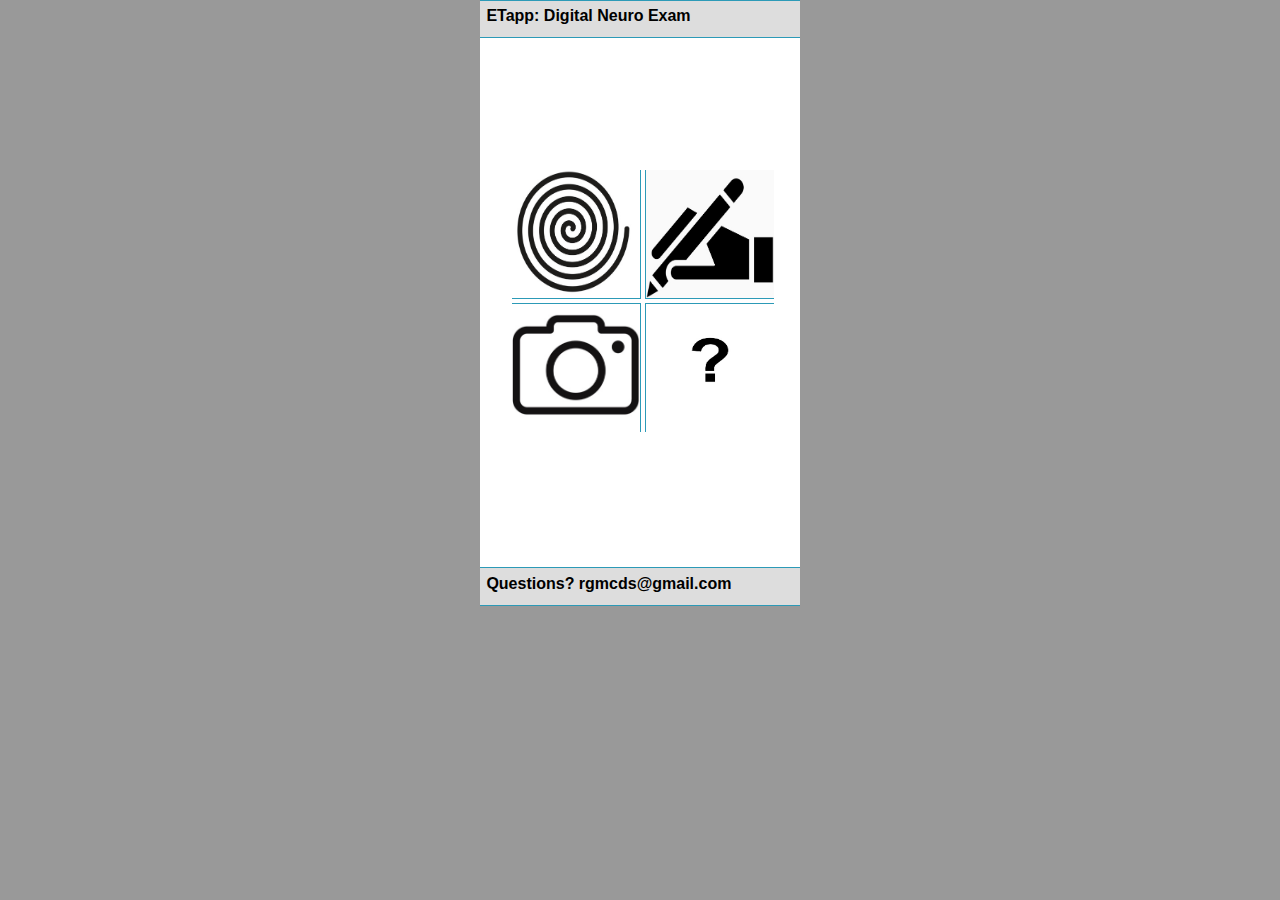
==== index.html @ c946e762 "Add files via upload" ====
<!doctype html>
<html lang="en-US">
	
<head>
<meta charset="UTF-8">
<meta http-equiv="X-UA-Compatible" content="IE=edge">
<meta name="viewport" content="width=device-width, initial-scale=1">
<title>ETapp: Digital Neuro Exam</title>
<link href="css/style.css" rel="stylesheet" type="text/css">
<script>var __adobewebfontsappname__="dreamweaver"</script>
</head>
	
<body>
<!-- Main Container -->
<div class="container"> 
  <!-- Navigation -->
  <!--<header> <a href="">
    <h4 class="logo">ETapp: Digital Neuro Exam</h4>
    </a>
    <a href="./etapp.home.html">Home</a>
        <a href="./etapp.about.html">About</a>
         <a href="./etapp.contact.html">Contact</a>
  </header>-->
<div id="headerBar">ETapp: Digital Neuro Exam</div>
	<div id="optionMenu">
	<a href="./spiral.html"><img src="./img/spiral.jpg" id="topLeft" alt="Spiral"></a>
	<a href="./writing.html"><img src="./img/writing.jpg" id="topRight" alt="Spiral"></a>
		<br/>
	<a href="./camera.html"><img src="./img/camera.jpg" id="bottomLeft" alt="Spiral"></a>
	<a href="./about.html"><img src="./img/question.jpg" id="bottomRight" alt="Spiral"></a>
	</div>
  <footer> </footer>

<div id="headerBar">Questions? rgmcds@gmail.com</div>
</div>

</body>
</html>
---- css/style.css ----
@charset "UTF-8";
/* Body */
body {
	font-family: Gotham, "Helvetica Neue", Helvetica, Arial, "sans-serif";
	background-color: #999;
	margin: auto;
	font-style: normal;
	font-weight: 200;
	width: 400px;
	height: 600px;
}
/* Container */
.container {
	width: 320px;
	margin-left: auto;
	margin-right: auto;
	height: 600px;
	background-color: #FFFFFF;
}
#toolbar {
	width: 100%;
	height: 5%;
	padding: 0px;
	background-color: #fff;
	border-bottom: 1px solid #2C9AB7;
	border-top: 1px solid #2C9AB7;
	display: block;
}
#headerBar {
	width:110;
	height: 5%;
	padding-top: 2%;
	padding-left: 2%;
	background-color: #ddd;
	font-weight: bold; 
	border-bottom: 1px solid #2C9AB7;
	border-top: 1px solid #2C9AB7;
	display: block;
}
#resultsBar {
	padding-top: 10px;
	width: 100%;
	height: 5%;
	background-color: #fff;
	border-bottom: 1px solid #2C9AB7;
	border-top: 1px solid #2C9AB7;
	align: center; 
	display: block;
}
#userBar {
	padding-top: 10px;
	width: 100%;
	height: 5%;
	background-color: #fff;
	border-bottom: 1px solid #2C9AB7;
	border-top: 1px solid #2C9AB7;
	align: center; 
	display: block;
}
.activeButton {
	border: 1px #0F0 solid;
}
#topLeft {
	border-bottom: 1px solid #2C9AB7;
	border-right: 1px solid #2C9AB7;
	width: 40%; 
	height: 40%;
	position: relative;
	left: 10%;
	top: 10%;
}
#topRight {
	border-bottom: 1px solid #2C9AB7;
	border-left: 1px solid #2C9AB7;
	width: 40%; 
	height: 40%;
	position: relative;
	left: 10%;
	top: 10%;
}
#bottomLeft {
	border-top: 1px solid #2C9AB7;
	border-right: 1px solid #2C9AB7;
	width: 40%; 
	height: 40%;
	position: relative;
	left: 10%;
	top: 10%;
}
#bottomRight {
	border-top: 1px solid #2C9AB7;
	border-left: 1px solid #2C9AB7;
	width: 40%; 
	height: 40%;
	position: relative;
	left: 10%;
	top: 10%;
}
#optionMenu {
	margin-top:100px;
	margin-bottom:70px;
	width: 320px;
	height: 320px;
	align: center;
}
.homeButton {
	width: 10%;
	height: 10%;
	border: 1px #000 solid;
	padding: 1%;
	margin: 2%;
}
.toolbarButton {
	width: 5%;
	height: 80%;
	padding: 0%;
	margin: 1%;
	display: inline;
}
#canvasArea {
	margin-bottom: 85px;
}
.spiralCanvas {
	width: auto;
	margin-left: auto;
	margin-right: auto;
	
	height: auto; 
	border: 1px #000 solid;
	float: left; 
}
table {
	margin-top: 2%; 
	margin-left: 2%; 
}

table, th, td {
	padding: 5px;
	border: 1px #999 solid; 
}

th, td {
	text-align: left;
}

tr:nth-child(even) {
	background-color: #999; 
}

/* Navigation */
header {
	width: 100%;
	height: 5%;
	background-color: #ddd;
	border-bottom: 1px solid #2C9AB7;
	display: block;
}
.logo {
	color: #000;
	font-weight: bold;
	text-align: undefined;
	width: 40%;
	float: left;
	margin-top: 1.5%;
	margin-left: 5%;
	letter-spacing: 4px;
}
nav {
	float: left;
	width: 100%;
	text-align: right;
	margin-right: 0px;
	display: block;
}
header nav ul {
	list-style: none;
	float: right;
}
nav ul li {
	float: left;
	color: #FFFFFF;
	font-size: 12px;
	text-align: left;
	margin-right: 10px;
	letter-spacing: 2px;
	font-weight: bold;
	transition: all 0.3s linear;
	display: block;
}
ul li a {
	color: #000;
	text-decoration: none;
}
ul li:hover a {
	color: #2C9AB7;
}
.hero_header {
	color: #FFFFFF;
	text-align: center;
	margin-top: 0px;
	margin-right: 0px;
	margin-bottom: 0px;
	margin-left: 0px;
	letter-spacing: 4px;
}
/* Hero Section */
.hero {
	background-color: #B3B3B3;
	padding-top: 150px;
	padding-bottom: 150px;
}
.light {
	font-weight: bold;
	color: #717070;
}
.tagline {
	text-align: center;
	color: #FFFFFF;
	margin-top: 4px;
	font-weight: lighter;
	text-transform: uppercase;
	letter-spacing: 1px;
}
/* About Section */
.text_column {
	width: 29%;
	text-align: justify;
	font-weight: lighter;
	line-height: 25px;
	float: left;
	padding-left: 20px;
	padding-right: 20px;
	color: #A3A3A3;
}
.about {
	padding-left: 10;
	padding-right: 10px;
	padding-top: 15px;
	display: inline-block;
	background-color: #FFFFFF;
	margin-top: 0px;
}
/* Stats Gallery */
.stats {
	color: #717070;
	margin-bottom: 5px;
}
.gallery {
	clear: both;
	display: inline-block;
	width: 100%;
	background-color: #FFFFFF;
	/* [disabled]min-width: 400px;
*/
	padding-bottom: 35px;
	padding-top: 0px;
	margin-top: -5px;
	margin-bottom: 0px;
}
.thumbnail {
	width: 25%;
	text-align: center;
	float: left;
	margin-top: 35px;
}
.gallery .thumbnail h4 {
	margin-top: 5px;
	margin-right: 5px;
	margin-bottom: 5px;
	margin-left: 5px;
	color: #52BAD5;
}
.gallery .thumbnail p {
	margin-top: 0px;
	margin-right: 0px;
	margin-bottom: 0px;
	margin-left: 0px;
	color: #A3A3A3;
}
/* Parallax Section */
.banner {
	background-color: #2D9AB7;
	background-image: url(../images/parallax.png);
	height: 400px;
	background-attachment: fixed;
	background-size: cover;
	background-repeat: no-repeat;
}
.parallax {
	color: #FFFFFF;
	text-align: right;
	padding-right: 100px;
	padding-top: 110px;
	letter-spacing: 2px;
	margin-top: 0px;
}
.parallax_description {
	color: #FFFFFF;
	text-align: right;
	padding-right: 100px;
	width: 30%;
	float: right;
	font-weight: lighter;
	line-height: 23px;
	margin-top: 0px;
	margin-right: 0px;
	margin-bottom: 0px;
	margin-left: 0px;
}
/* More info */
footer {
	background-color: #FFFFFF;
	padding-bottom: 35px;
}
.footer_column {
	width: 50%;
	text-align: center;
	padding-top: 30px;
	float: left;
}
footer .footer_column h3 {
	color: #B3B3B3;
	text-align: center;
}
footer .footer_column p {
	color: #717070;
	background-color: #FFFFFF;
}
.cards {
	width: 100%;
	height: auto;
	max-width: 400px;
	max-height: 200px;
}
footer .footer_column p {
	padding-left: 30px;
	padding-right: 30px;
	text-align: justify;
	line-height: 25px;
	font-weight: lighter;
	margin-left: 20px;
	margin-right: 20px;
}
.button {
	width: 200px;
	margin-top: 40px;
	margin-right: auto;
	margin-bottom: auto;
	margin-left: auto;
	padding-top: 20px;
	padding-right: 10px;
	padding-bottom: 20px;
	padding-left: 10px;
	text-align: center;
	vertical-align: middle;
	border-radius: 0px;
	text-transform: uppercase;
	font-weight: bold;
	letter-spacing: 2px;
	border: 3px solid #FFFFFF;
	color: #FFFFFF;
	transition: all 0.3s linear;
}
.button:hover {
	background-color: #FEFEFE;
	color: #C4C4C4;
	cursor: pointer;
}
.copyright {
	text-align: center;
	padding-top: 20px;
	padding-bottom: 20px;
	background-color: #717070;
	color: #FFFFFF;
	text-transform: uppercase;
	font-weight: lighter;
	letter-spacing: 2px;
	border-top-width: 2px;
}
.footer_banner {
	background-color: #B3B3B3;
	padding-top: 60px;
	padding-bottom: 60PX;
	margin-bottom: 0px;
	background-image: url(../images/pattern.png);
	background-repeat: repeat;
}
footer {
	display: inline-block;
}
.hidden {
	display: none;
}

/* Mobile */
@media (max-width: 320px) {
.logo {
	width: 100%;
	text-align: center;
	margin-top: 13px;
	margin-right: 0px;
	margin-bottom: 0px;
	margin-left: 0px;
}
.container header nav {
	margin-top: 0px;
	margin-right: 0px;
	margin-bottom: 0px;
	margin-left: 0px;
	width: 100%;
	float: none;
	display: inline-block;
}
header nav ul {
}
nav ul li {
	margin-top: 0px;
	margin-right: 0px;
	margin-bottom: 0px;
	margin-left: 0px;
	width: 100%;
	text-align: center;
}
.text_column {
	width: 100%;
	text-align: justify;
	padding-top: 0px;
	padding-right: 0px;
	padding-bottom: 0px;
	padding-left: 0px;
}
.thumbnail {
	width: 100%;
}
.footer_column {
	width: 100%;
	margin-top: 0px;
}
.parallax {
	text-align: center;
	margin-top: 0px;
	margin-right: 0px;
	margin-bottom: 0px;
	margin-left: 0px;
	padding-top: 40%;
	padding-right: 0px;
	padding-bottom: 0px;
	padding-left: 0px;
	width: 100%;
	font-size: 8px;
}
.parallax_description {
	padding-top: 0px;
	padding-right: 0px;
	padding-bottom: 0px;
	padding-left: 0px;
	width: 90%;
	margin-top: 25px;
	margin-right: 0px;
	margin-bottom: 0px;
	margin-left: 12px;
	float: none;
	text-align: center;
}
.banner {
	background-color: #2D9AB7;
	background-image: none;
}
.tagline {
	margin-top: 20px;
	line-height: 22px;
}
.hero_header {
	padding-left: 10px;
	padding-right: 10px;
	line-height: 22px;
	text-align: center;
}
}

/* Small Tablets */
@media (min-width: 321px)and (max-width: 767px) {
.logo {
	width: 100%;
	text-align: center;
	margin-top: 13px;
	margin-right: 0px;
	margin-bottom: 0px;
	margin-left: 0px;
	color: #043745;
}
.container header nav {
	margin-top: 0px;
	margin-right: 0px;
	margin-bottom: 0px;
	margin-left: 0px;
	width: 100%;
	float: none;
	overflow: auto;
	display: inline;
	background: #52bad5;
}

header nav ul {
	padding: 0px;
	float: none;
}
nav ul li {
	margin-top: 0px;
	margin-right: 0px;
	margin-bottom: 0px;
	margin-left: 0px;
	width: 100%;
	text-align: center;
	padding-top: 8px;
	padding-bottom: 8px;
}
.text_column {
	width: 100%;
	text-align: left;
	padding-top: 0px;
	padding-right: 0px;
	padding-bottom: 0px;
	padding-left: 0px;
}
.thumbnail {
	width: 100%;
}
.footer_column {
	width: 100%;
	margin-top: 0px;
}
.parallax {
	text-align: center;
	margin-top: 0px;
	margin-right: 0px;
	margin-bottom: 0px;
	margin-left: 0px;
	padding-top: 40%;
	padding-right: 0px;
	padding-bottom: 0px;
	padding-left: 0px;
	width: 100%;
	font-size: 8px;
}
.parallax_description {
	padding-top: 0px;
	padding-right: 0px;
	padding-bottom: 0px;
	padding-left: 0px;
	margin-top: 30%;
	margin-right: 0px;
	margin-bottom: 0px;
	margin-left: 0px;
	float: none;
	width: 100%;
	text-align: center;
}
.thumbnail {
	width: 50%;
}
.parallax {
	margin-top: 0px;
	margin-right: 0px;
	margin-bottom: 0px;
	margin-left: 0px;
	padding-right: 0px;
	padding-bottom: 0px;
	padding-left: 0px;
	padding-top: 20%;
}
.parallax_description {
	margin-top: 0px;
	margin-right: 0px;
	margin-bottom: 0px;
	margin-left: 0px;
	width: 100%;
	padding-top: 30px;
}
.banner {
	padding-left: 20px;
	padding-right: 20px;
}
.footer_column {
	width: 100%;
}
}

/* Small Desktops */
@media (min-width: 768px) and (max-width: 1096px) {
.text_column {
	width: 100%;
}
.thumbnail {
	width: 50%;
}
.text_column {
	width: 100%;
	margin-top: 0px;
	margin-right: 0px;
	margin-bottom: 0px;
	margin-left: 0px;
	padding-top: 0px;
	padding-right: 0px;
	padding-bottom: 0px;
	padding-left: 0px;
}
.banner {
	margin-top: 0px;
	padding-top: 0px;
}
}
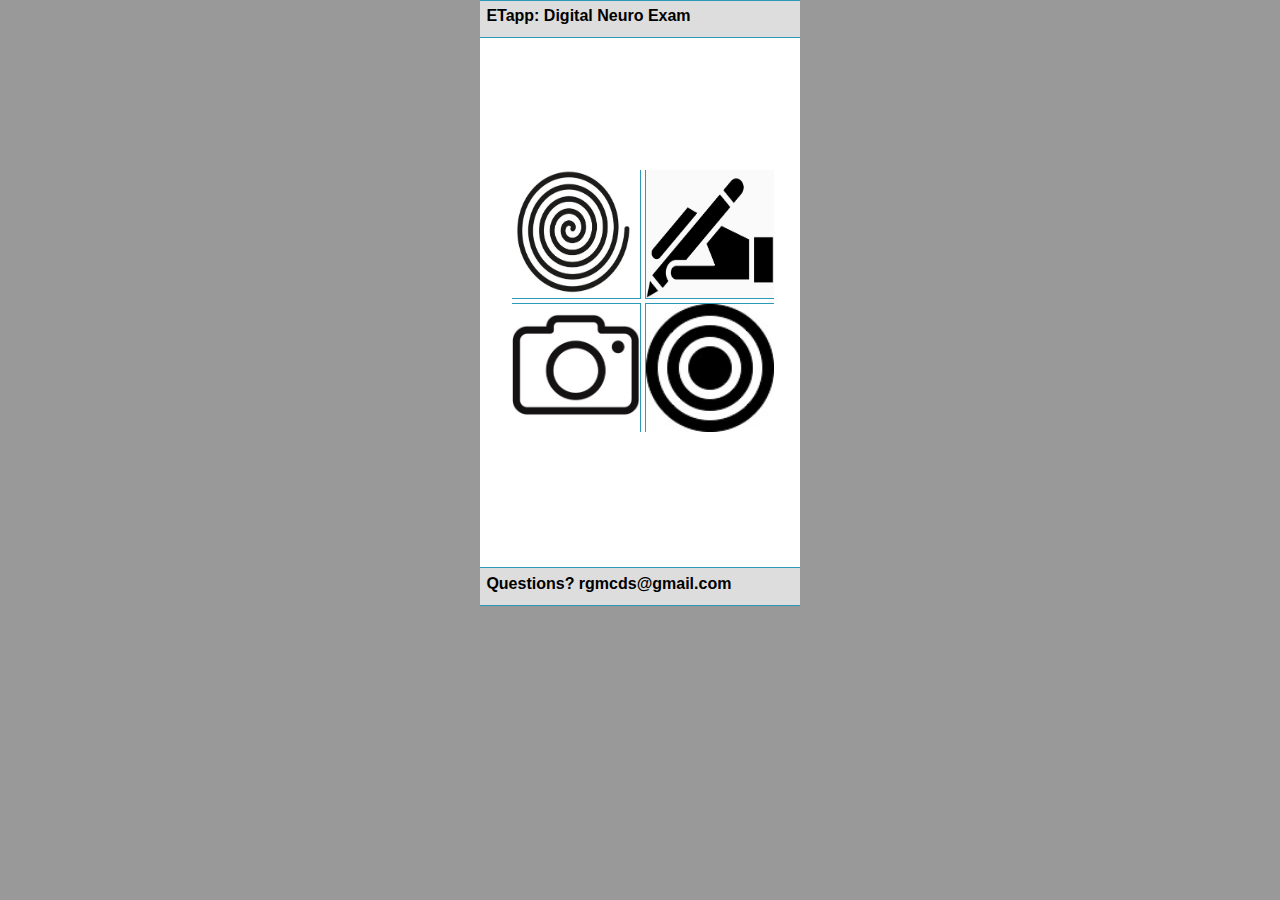
==== commit a0ee23fc: "Add files via upload" ====
--- a/index.html
+++ b/index.html
@@ -27,7 +27,7 @@
 	<a href="./writing.html"><img src="./img/writing.jpg" id="topRight" alt="Spiral"></a>
 		<br/>
 	<a href="./camera.html"><img src="./img/camera.jpg" id="bottomLeft" alt="Spiral"></a>
-	<a href="./about.html"><img src="./img/question.jpg" id="bottomRight" alt="Spiral"></a>
+	<a href="./bullseye.html"><img src="./img/bullseye.jpg" id="bottomRight" alt="Bullseye"></a>
 	</div>
   <footer> </footer>
 
--- a/css/style.css
+++ b/css/style.css
@@ -134,7 +134,7 @@
 	margin-left: 2%; 
 }
 
-table, th, td {
+th, td {
 	padding: 5px;
 	border: 1px #999 solid; 
 }
@@ -145,6 +145,9 @@
 
 tr:nth-child(even) {
 	background-color: #999; 
+}
+#plotArea {
+	overflow-y: scroll; s
 }
 
 /* Navigation */
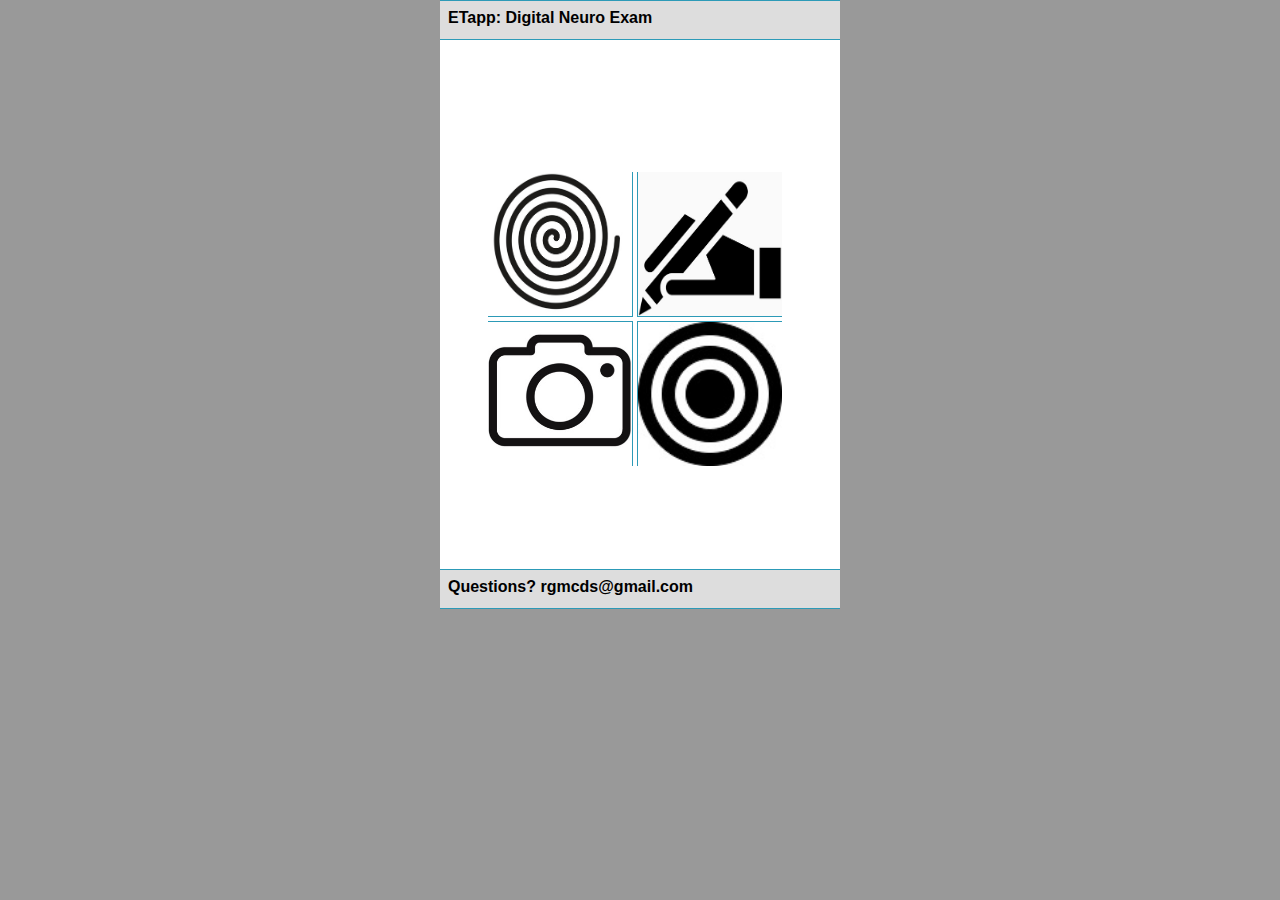
==== commit 038eb8cf: "Add files via upload" ====
--- a/index.html
+++ b/index.html
@@ -24,9 +24,9 @@
 <div id="headerBar">ETapp: Digital Neuro Exam</div>
 	<div id="optionMenu">
 	<a href="./spiral.html"><img src="./img/spiral.jpg" id="topLeft" alt="Spiral"></a>
-	<a href="./writing.html"><img src="./img/writing.jpg" id="topRight" alt="Spiral"></a>
+	<a href="./index.html"><img src="./img/writing.jpg" id="topRight" alt="Spiral"></a>
 		<br/>
-	<a href="./camera.html"><img src="./img/camera.jpg" id="bottomLeft" alt="Spiral"></a>
+	<a href="./index.html"><img src="./img/camera.jpg" id="bottomLeft" alt="Spiral"></a>
 	<a href="./bullseye.html"><img src="./img/bullseye.jpg" id="bottomRight" alt="Bullseye"></a>
 	</div>
   <footer> </footer>
--- a/css/style.css
+++ b/css/style.css
@@ -11,7 +11,7 @@
 }
 /* Container */
 .container {
-	width: 320px;
+	width: 400px;
 	margin-left: auto;
 	margin-right: auto;
 	height: 600px;
@@ -63,37 +63,37 @@
 #topLeft {
 	border-bottom: 1px solid #2C9AB7;
 	border-right: 1px solid #2C9AB7;
-	width: 40%; 
-	height: 40%;
+	width: 45%; 
+	height: 45%;
 	position: relative;
-	left: 10%;
+	left: 15%;
 	top: 10%;
 }
 #topRight {
 	border-bottom: 1px solid #2C9AB7;
 	border-left: 1px solid #2C9AB7;
-	width: 40%; 
-	height: 40%;
+	width: 45%; 
+	height: 45%;
 	position: relative;
-	left: 10%;
+	left: 15%;
 	top: 10%;
 }
 #bottomLeft {
 	border-top: 1px solid #2C9AB7;
 	border-right: 1px solid #2C9AB7;
-	width: 40%; 
-	height: 40%;
+	width: 45%; 
+	height: 45%;
 	position: relative;
-	left: 10%;
+	left: 15%;
 	top: 10%;
 }
 #bottomRight {
 	border-top: 1px solid #2C9AB7;
 	border-left: 1px solid #2C9AB7;
-	width: 40%; 
-	height: 40%;
+	width: 45%; 
+	height: 45%;
 	position: relative;
-	left: 10%;
+	left: 15%;
 	top: 10%;
 }
 #optionMenu {
@@ -119,12 +119,12 @@
 }
 #canvasArea {
 	margin-bottom: 85px;
+	touch-action: none;
 }
 .spiralCanvas {
 	width: auto;
 	margin-left: auto;
 	margin-right: auto;
-	
 	height: auto; 
 	border: 1px #000 solid;
 	float: left; 
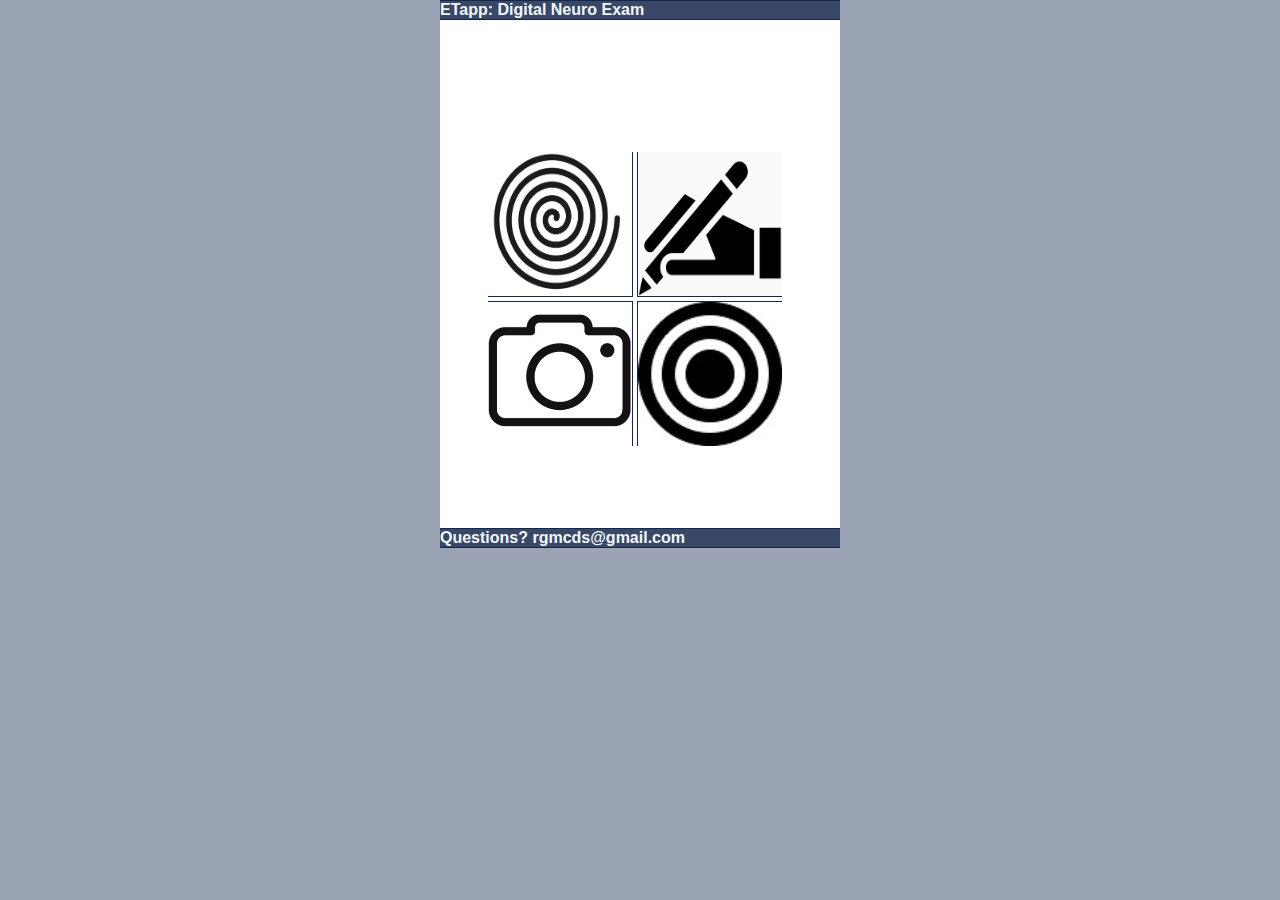
==== commit 35c4bcef: "Trying out a new title." ====
--- a/index.html
+++ b/index.html
@@ -15,7 +15,7 @@
 <div class="container"> 
   <!-- Navigation -->
   <!--<header> <a href="">
-    <h4 class="logo">ETapp: Digital Neuro Exam</h4>
+    <h4 class="logo">TremArc: Digital Archimedes Spiral Exam</h4>
     </a>
     <a href="./etapp.home.html">Home</a>
         <a href="./etapp.about.html">About</a>
@@ -24,7 +24,7 @@
 <div id="headerBar">ETapp: Digital Neuro Exam</div>
 	<div id="optionMenu">
 	<a href="./spiral.html"><img src="./img/spiral.jpg" id="topLeft" alt="Spiral"></a>
-	<a href="./index.html"><img src="./img/writing.jpg" id="topRight" alt="Spiral"></a>
+	<a href="./handwriting.html"><img src="./img/writing.jpg" id="topRight" alt="Spiral"></a>
 		<br/>
 	<a href="./index.html"><img src="./img/camera.jpg" id="bottomLeft" alt="Spiral"></a>
 	<a href="./bullseye.html"><img src="./img/bullseye.jpg" id="bottomRight" alt="Bullseye"></a>
--- a/css/style.css
+++ b/css/style.css
@@ -2,67 +2,82 @@
 /* Body */
 body {
 	font-family: Gotham, "Helvetica Neue", Helvetica, Arial, "sans-serif";
-	background-color: #999;
+	background-color: #9ba4b4;
 	margin: auto;
 	font-style: normal;
 	font-weight: 200;
 	width: 400px;
-	height: 600px;
+    -webkit-touch-callout: none;
+    -webkit-user-select: none;
+    -khtml-user-select: none;
+    -moz-user-select: none;
+    -ms-user-select: none;
+    user-select: none;
+    touch-action: manipulation; 
 }
 /* Container */
 .container {
 	width: 400px;
 	margin-left: auto;
 	margin-right: auto;
-	height: 600px;
-	background-color: #FFFFFF;
+	background-color: #fff;
+	display: inline-block; 
 }
 #toolbar {
 	width: 100%;
+	height: 15%;
+	padding: 0px;
+	margin-left: auto;
+	margin-right: auto;
+	background-color: #fff;
+	border-bottom: 1px solid #14274e;
+	border-top: 1px solid #14274e;
+	display: flex;
+	justify-content: center; 
+	align-items: center; 
+	flex-wrap: wrap; 
+}
+#headerBar {
+	width:100%;
 	height: 5%;
-	padding: 0px;
-	background-color: #fff;
-	border-bottom: 1px solid #2C9AB7;
-	border-top: 1px solid #2C9AB7;
-	display: block;
-}
-#headerBar {
-	width:110;
-	height: 5%;
-	padding-top: 2%;
-	padding-left: 2%;
-	background-color: #ddd;
+	padding-top: 0%;
+	padding-left: 0%;
+	background-color: #394867;
 	font-weight: bold; 
-	border-bottom: 1px solid #2C9AB7;
-	border-top: 1px solid #2C9AB7;
-	display: block;
+	color: #f1f6f9;
+	border-bottom: 1px solid #14274e;
+	border-top: 1px solid #14274e;
+	display: inline-block;
 }
 #resultsBar {
-	padding-top: 10px;
+	padding-top: 0px;
 	width: 100%;
 	height: 5%;
 	background-color: #fff;
-	border-bottom: 1px solid #2C9AB7;
-	border-top: 1px solid #2C9AB7;
+	border-bottom: 1px solid #14274e;
+	border-top: 1px solid #14274e;
 	align: center; 
-	display: block;
+	display: inline-block;
 }
 #userBar {
 	padding-top: 10px;
+	padding-bottom: 10px;
 	width: 100%;
 	height: 5%;
+	font-weight: bold;
 	background-color: #fff;
-	border-bottom: 1px solid #2C9AB7;
-	border-top: 1px solid #2C9AB7;
-	align: center; 
-	display: block;
+	border-bottom: 1px solid #14274e;
+	border-top: 1px solid #14274e;
+	align-items: center; 
+	justify-content: center; 
+	display: inline-block;
 }
 .activeButton {
 	border: 1px #0F0 solid;
 }
 #topLeft {
-	border-bottom: 1px solid #2C9AB7;
-	border-right: 1px solid #2C9AB7;
+	border-bottom: 1px solid #14274e;
+	border-right: 1px solid #14274e;
 	width: 45%; 
 	height: 45%;
 	position: relative;
@@ -70,8 +85,8 @@
 	top: 10%;
 }
 #topRight {
-	border-bottom: 1px solid #2C9AB7;
-	border-left: 1px solid #2C9AB7;
+	border-bottom: 1px solid #14274e;
+	border-left: 1px solid #14274e;
 	width: 45%; 
 	height: 45%;
 	position: relative;
@@ -79,8 +94,8 @@
 	top: 10%;
 }
 #bottomLeft {
-	border-top: 1px solid #2C9AB7;
-	border-right: 1px solid #2C9AB7;
+	border-top: 1px solid #14274e;
+	border-right: 1px solid #14274e;
 	width: 45%; 
 	height: 45%;
 	position: relative;
@@ -88,8 +103,8 @@
 	top: 10%;
 }
 #bottomRight {
-	border-top: 1px solid #2C9AB7;
-	border-left: 1px solid #2C9AB7;
+	border-top: 1px solid #14274e;
+	border-left: 1px solid #14274e;
 	width: 45%; 
 	height: 45%;
 	position: relative;
@@ -111,14 +126,13 @@
 	margin: 2%;
 }
 .toolbarButton {
-	width: 5%;
+	width: 15%;
 	height: 80%;
 	padding: 0%;
 	margin: 1%;
 	display: inline;
 }
 #canvasArea {
-	margin-bottom: 85px;
 	touch-action: none;
 }
 .spiralCanvas {
@@ -127,7 +141,7 @@
 	margin-right: auto;
 	height: auto; 
 	border: 1px #000 solid;
-	float: left; 
+	display: inline-block; 
 }
 table {
 	margin-top: 2%; 
@@ -149,13 +163,21 @@
 #plotArea {
 	overflow-y: scroll; s
 }
+textarea {
+     width: 100%;
+     -webkit-box-sizing: border-box; /* Safari/Chrome, other WebKit */
+     -moz-box-sizing: border-box;    /* Firefox, other Gecko */
+     box-sizing: border-box;         /* Opera/IE 8+ */
+     border: 0px; 
+     background-color: #fff;
+}
 
 /* Navigation */
 header {
 	width: 100%;
 	height: 5%;
 	background-color: #ddd;
-	border-bottom: 1px solid #2C9AB7;
+	border-bottom: 1px solid #14274e;
 	display: block;
 }
 .logo {
@@ -195,7 +217,7 @@
 	text-decoration: none;
 }
 ul li:hover a {
-	color: #2C9AB7;
+	color: #14274e;
 }
 .hero_header {
 	color: #FFFFFF;
@@ -313,7 +335,6 @@
 /* More info */
 footer {
 	background-color: #FFFFFF;
-	padding-bottom: 35px;
 }
 .footer_column {
 	width: 50%;
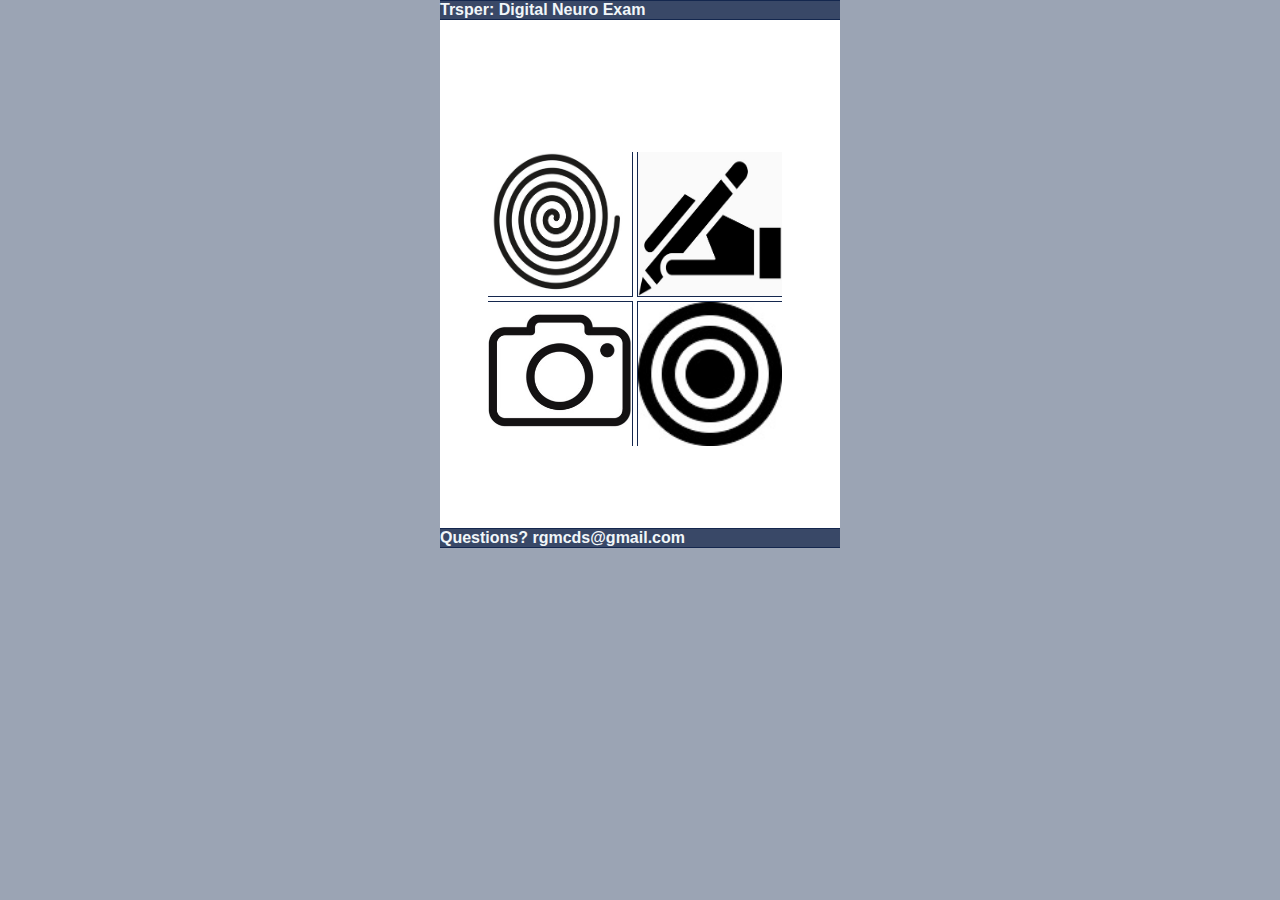
==== commit 8f57eb35: "Updated name." ====
--- a/index.html
+++ b/index.html
@@ -5,7 +5,7 @@
 <meta charset="UTF-8">
 <meta http-equiv="X-UA-Compatible" content="IE=edge">
 <meta name="viewport" content="width=device-width, initial-scale=1">
-<title>ETapp: Digital Neuro Exam</title>
+<title>Trsper: Digital Neuro Exam</title>
 <link href="css/style.css" rel="stylesheet" type="text/css">
 <script>var __adobewebfontsappname__="dreamweaver"</script>
 </head>
@@ -21,7 +21,7 @@
         <a href="./etapp.about.html">About</a>
          <a href="./etapp.contact.html">Contact</a>
   </header>-->
-<div id="headerBar">ETapp: Digital Neuro Exam</div>
+<div id="headerBar">Trsper: Digital Neuro Exam</div>
 	<div id="optionMenu">
 	<a href="./spiral.html"><img src="./img/spiral.jpg" id="topLeft" alt="Spiral"></a>
 	<a href="./handwriting.html"><img src="./img/writing.jpg" id="topRight" alt="Spiral"></a>
